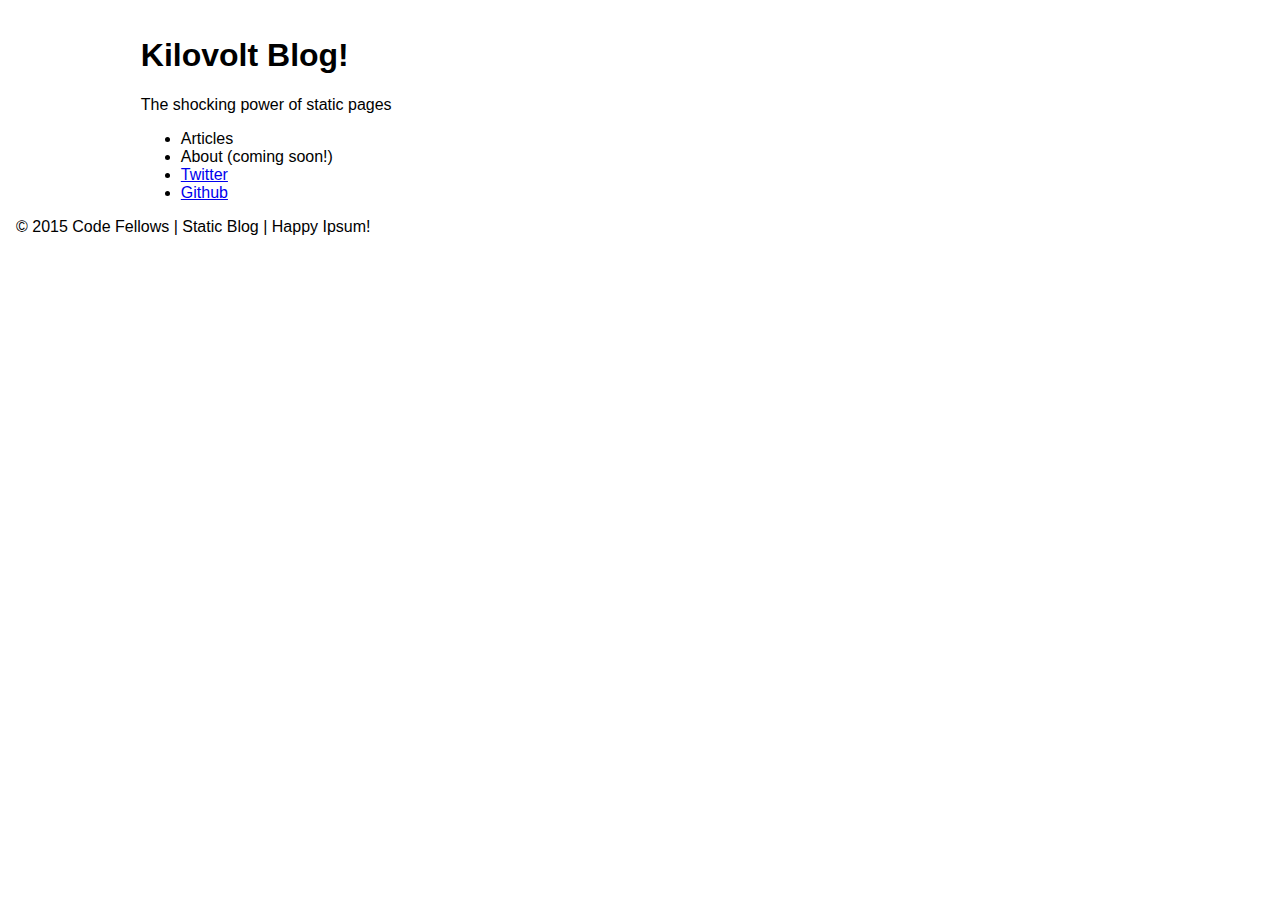
==== class-01-jquery-and-the-dom/pair-assignment/matt-aliza/index.html @ 57f2f6cc "initializing new branch" ====
<!DOCTYPE html>
<html lang="en">
  <head>
    <meta charset="UTF-8">
    <title>Blog</title>
    <link rel="stylesheet" href="vendor/styles/normalize.css">
    <link rel="stylesheet" href="styles/base.css">
    <link rel="stylesheet" href="styles/modules.css">
  </head>
  <body>
    <main>
        <header>
          <h1>
            Kilovolt Blog!
          </h1>
          <p>The shocking power of static pages</p>
        </header>
        <nav>
          <ul>
            <li>Articles</li>
            <li>About (coming soon!)</li>
            <li><a href="http://twitter.com/brookr" target="_blank">Twitter</a></li>
            <li><a href="http://github.com/brookr" target="_blank">Github</a></li>
          </ul>
        </nav>
        <section id="articles">
          <article class="template" data-category="cat">
            <header>
              <h1>Title</h1>
              <div class="byline">
                By <address><a href="">Author Name</a></address>
                published <time pubdate datetime="2000-01-01">Publish Time</time>
              </div>
            </header>
            <section class="article-body"></section>
          </article>
        </section>
      </div>
    </main>
    <footer>
      &copy; 2015 Code Fellows | Static Blog | Happy Ipsum!
    </footer>
<script src="https://code.jquery.com/jquery-1.12.0.min.js"></script>
    <!-- // TODO: Include any/all needed script tags -->
  </body>
</html>
---- class-01-jquery-and-the-dom/pair-assignment/matt-aliza/styles/base.css ----
body {
  padding: 1em;
}

main {
  margin: auto;
  width: 80%;
}

address {
  display: inline-block;
}

hr {
  margin: 1em;
  width: 80%;
}
---- class-01-jquery-and-the-dom/pair-assignment/matt-aliza/styles/modules.css ----
.template {
  display: none;
}

.draft {
  display: none;
}

.byline {
  color: #777;
}

.byline a {
  font-weight: bold;
  text-decoration: none;
  color: inherit;
}

.pull-left {
  float: left;
}

.pull-right {
  float: right;
}
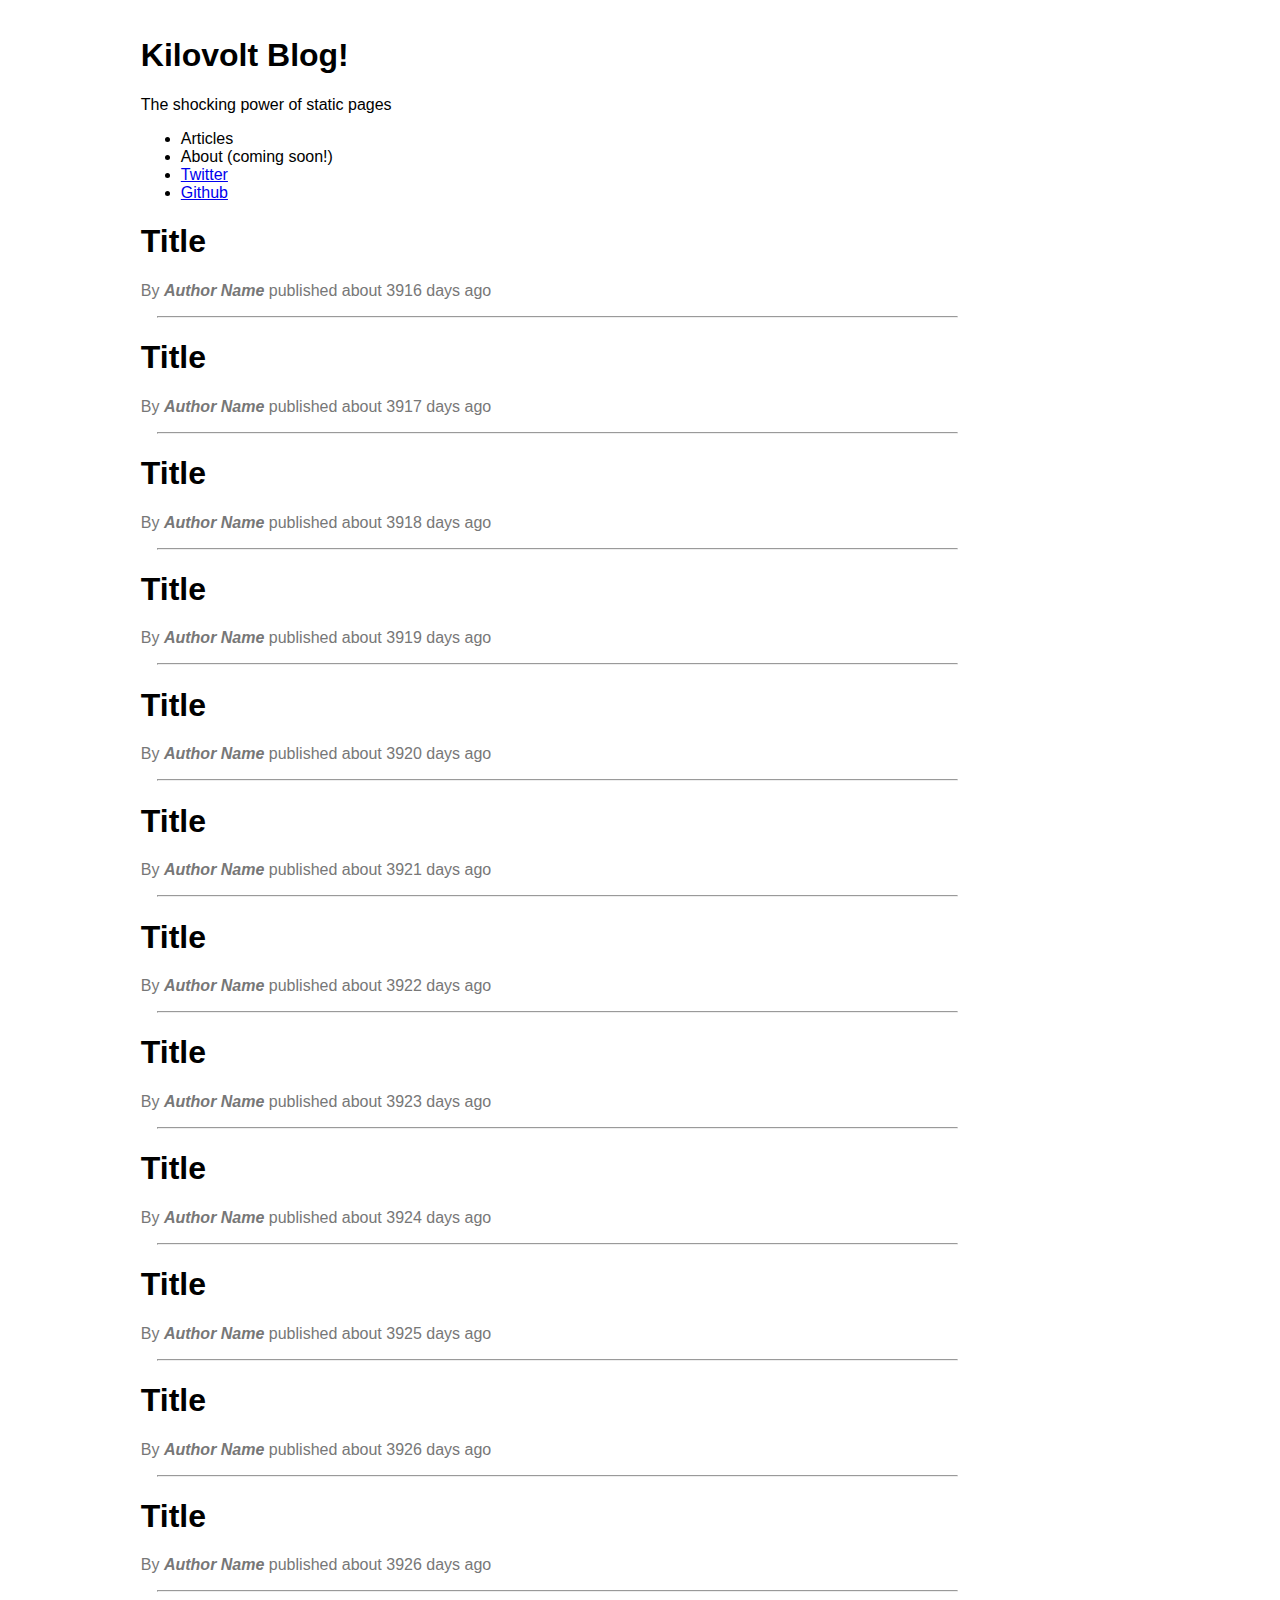
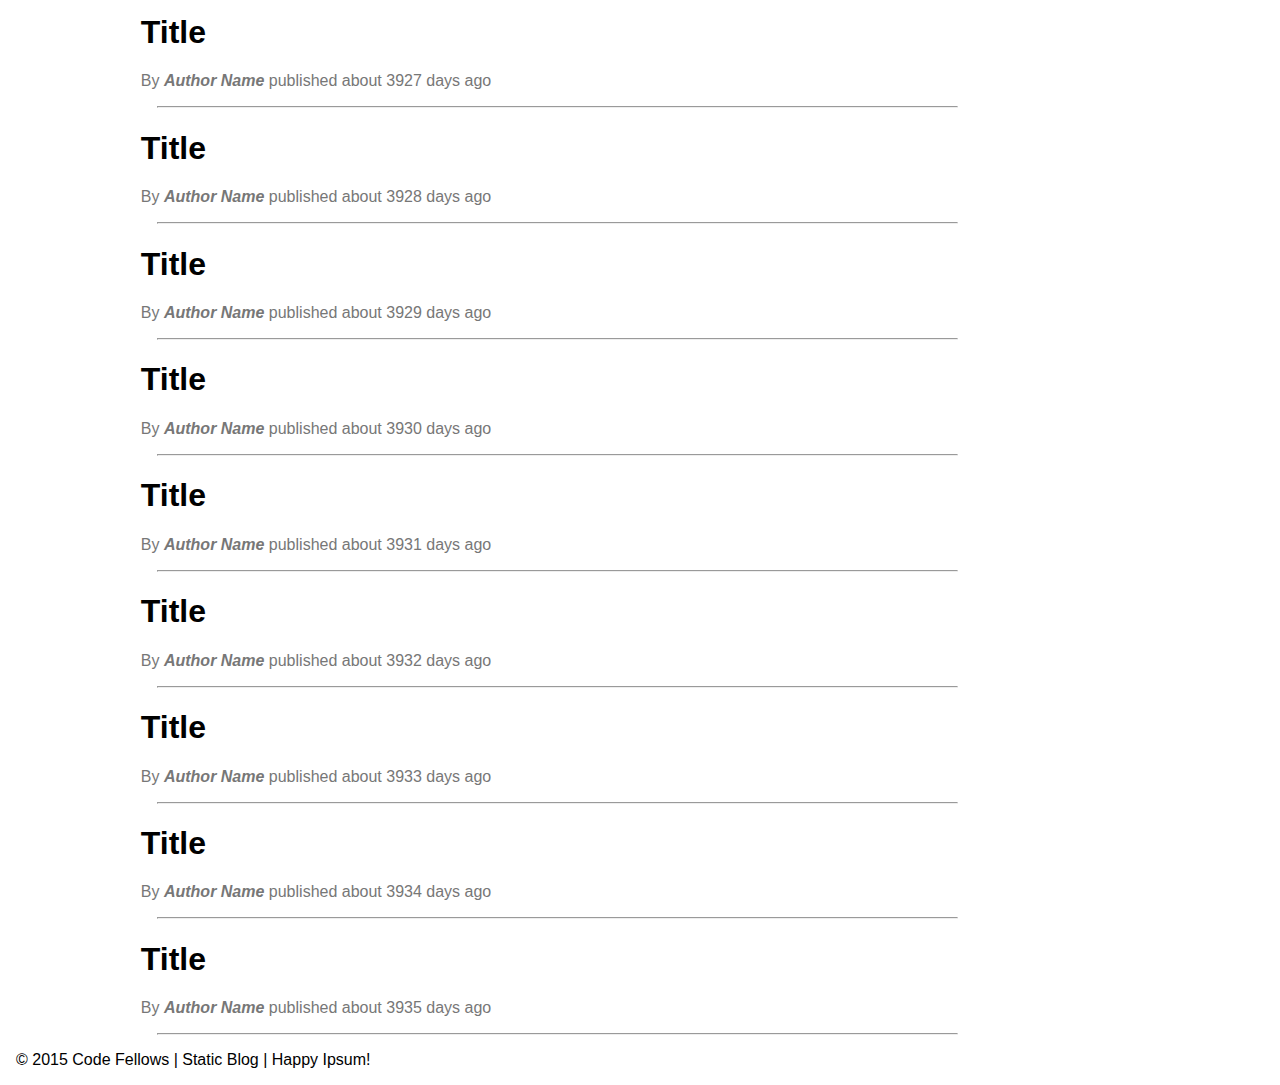
==== commit b8f49e88: "removed article class" ====
--- a/class-01-jquery-and-the-dom/pair-assignment/matt-aliza/index.html
+++ b/class-01-jquery-and-the-dom/pair-assignment/matt-aliza/index.html
@@ -41,6 +41,8 @@
       &copy; 2015 Code Fellows | Static Blog | Happy Ipsum!
     </footer>
 <script src="https://code.jquery.com/jquery-1.12.0.min.js"></script>
+<script src="scripts/blogArticles.js"></script>
+<script src="scripts/article.js"></script>
     <!-- // TODO: Include any/all needed script tags -->
   </body>
 </html>
